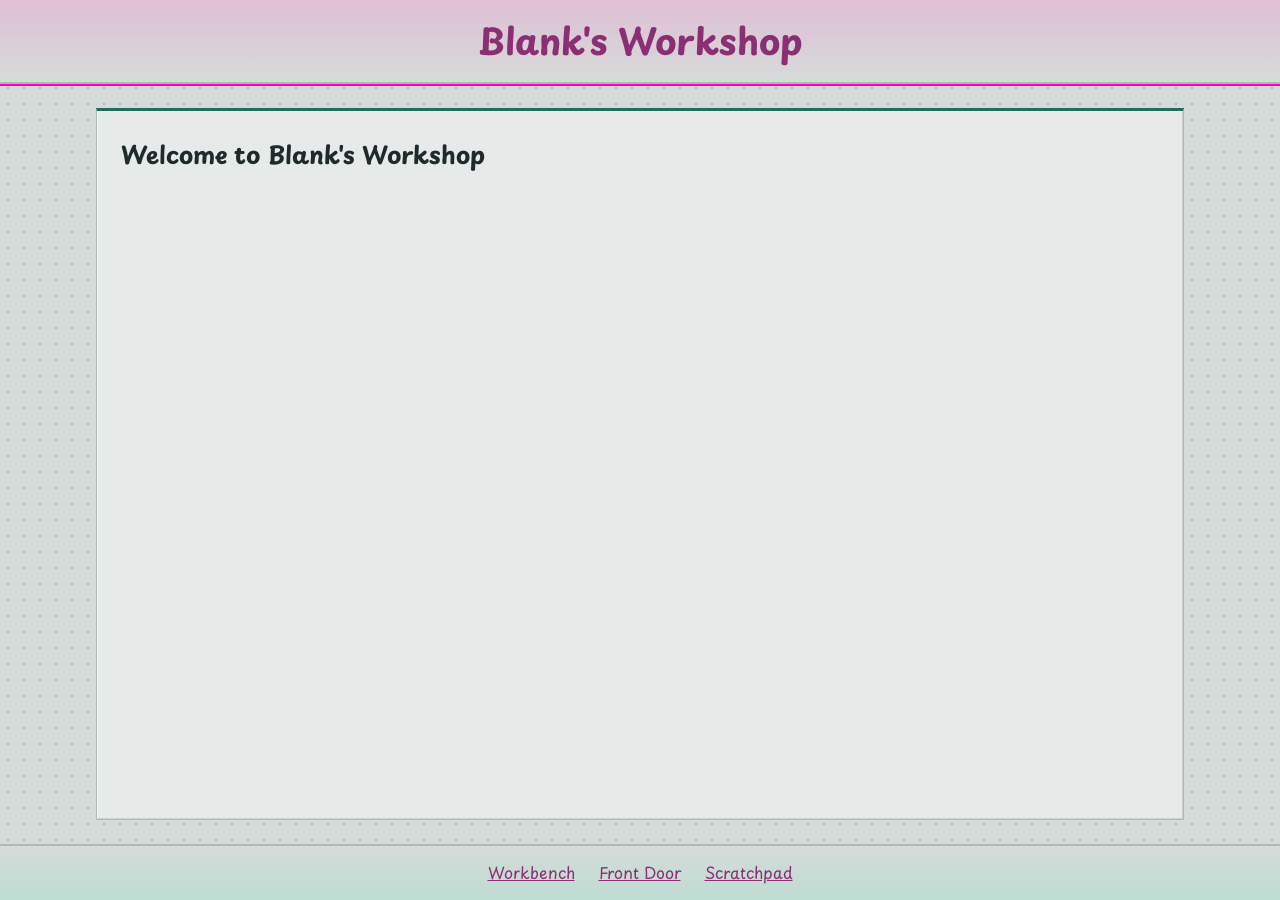
==== index.html @ 11481e8c "Initial site setup" ====
<!doctype html>
<html lang="en">
    <head>
        <meta charset="UTF-8" />
        <meta name="viewport" content="width=device-width, initial-scale=1.0" />
        <title>Front Door | Blank's Workshop</title>

        <!-- Search / general -->
        <meta
            name="description"
            content="Blank's Workshop: simple, clean software that feels good to use. Projects, devlogs and experiments by BlankTuber."
        />
        <meta name="author" content="Blank" />
        <link rel="canonical" href="https://blanktuber.dev/" />
        <meta name="robots" content="index, follow" />

        <!-- Appearance -->
        <meta name="color-scheme" content="dark light" />
        <meta
            name="theme-color"
            content="#123b35"
            media="(prefers-color-scheme: dark)"
        />
        <meta
            name="theme-color"
            content="#e0bfd5"
            media="(prefers-color-scheme: light)"
        />

        <!-- Open Graph (link previews in Discord, Slack, etc.) -->
        <meta property="og:type" content="website" />
        <meta property="og:site_name" content="Blank's Workshop" />
        <meta property="og:title" content="Front Door | Blank's Workshop" />
        <meta
            property="og:description"
            content="Simple, clean software that feels good to use."
        />
        <meta property="og:url" content="https://blanktuber.dev/" />
        <meta
            property="og:image"
            content="https://blanktuber.dev/assets/img/BlankLogo.png"
        />
        <meta property="og:image:alt" content="Blank's Workshop" />
        <meta property="og:locale" content="en_US" />

        <!-- Twitter / X card (also used by some other apps) -->
        <meta name="twitter:card" content="summary_large_image" />
        <meta name="twitter:title" content="Front Door | Blank's Workshop" />
        <meta
            name="twitter:description"
            content="Simple, clean software that feels good to use."
        />
        <meta
            name="twitter:image"
            content="https://blanktuber.dev/assets/img/BlankLogo.png"
        />

        <!-- Icons -->
        <link rel="icon" href="/favicon.ico" sizes="32x32" />
        <link rel="icon" href="/favicon.svg" type="image/svg+xml" />
        <link rel="apple-touch-icon" href="/apple-touch-icon.png" />

        <link rel="preconnect" href="https://fonts.googleapis.com" />
        <link rel="preconnect" href="https://fonts.gstatic.com" crossorigin />
        <link
            rel="stylesheet"
            href="https://fonts.googleapis.com/css2?family=Playpen+Sans:wght@100..800&display=swap"
        />
        <link rel="stylesheet" href="/assets/css/global.css" />
        <link rel="me" href="https://github.com/BlankTuber" />
    </head>

    <body>
        <header>
            <h1>Blank's Workshop</h1>
        </header>
        <main>
            <h2>Welcome to Blank's Workshop</h2>
        </main>
        <footer>
            <nav>
                <a href="">Workbench</a>
                <a href="">Front Door</a>
                <a href="">Scratchpad</a>
            </nav>
        </footer>
    </body>
</html>
---- assets/css/global.css ----
:root {
    color-scheme: dark;
    font-family: "Playpen Sans", sans-serif;
    font-optical-sizing: auto;
    font-style: normal;

    /* Favorites: loud, so used for small decoration only */
    --aquamarine: #00ffbb;
    --magenta: #ff00bb;

    /* Everyday variations */
    --teal: #3fb89a;
    --teal-dark: #123b35;
    --plum: #b8559a;
    --plum-dark: #3a1f34;

    --bg: #0f1214;
    --surface: #181d20;
    --text: #e4e9e8;
    --border: #2b363a;

    /* Roles: dark mode is teal-led, light mode flips to plum-led */
    --accent: var(--teal);
    --accent-2: var(--plum);
    --tint-header: var(--teal-dark);
    --tint-footer: var(--plum-dark);
    --deco: var(--aquamarine);

    /* Bevel edges on main */
    --bevel-light: rgba(255, 255, 255, 0.06);
    --bevel-dark: rgba(0, 0, 0, 0.4);

    /* Fluid spacing: scales with the screen, no breakpoints needed */
    --space-sm: clamp(8px, 2vw, 12px);
    --space-md: clamp(12px, 3vw, 24px);
    --space-lg: clamp(16px, 4vw, 48px);
    --page-width: 85vw;
}

/* Light mode: softer background, magenta-led instead of aquamarine-led */
@media (prefers-color-scheme: light) {
    :root {
        color-scheme: light;

        --teal: #1b6f5b;
        --plum: #8a2f73;

        --bg: #d5dbd9;
        --surface: #e6eae8;
        --text: #1f2a2c;
        --border: #aebbb8;

        --accent: var(--plum);
        --accent-2: var(--teal);
        --tint-header: #e0bfd5;
        --tint-footer: #bddcd2;
        --deco: var(--magenta);

        --bevel-light: rgba(255, 255, 255, 0.5);
        --bevel-dark: rgba(0, 0, 0, 0.12);
    }
}

* {
    margin: 0;
    padding: 0;
    box-sizing: border-box;
}

html {
    /* 14px on phones, growing gently up to 16px on large screens */
    font-size: clamp(14px, 13px + 0.25vw, 16px);
}

body {
    min-height: 100vh;
    min-height: 100dvh; /* accounts for mobile browser toolbars */
    display: flex;
    flex-direction: column;
    background-color: var(--bg);
    background-image: radial-gradient(var(--border) 1px, transparent 1px);
    background-size: 16px 16px;
    color: var(--text);
    line-height: 1.6;
}

@keyframes hop {
    0% {
        background-position: 0 0;
    }
    20% {
        background-position: 8px 0;
    }
    25% {
        background-position: 16px 0;
    }
    45% {
        background-position: 8px 8px;
    }
    50% {
        background-position: 8px 16px;
    }
    70% {
        background-position: 0 16px;
    }
    75% {
        background-position: 0 8px;
    }
    95% {
        background-position: 16px 8px;
    }
    100% {
        background-position: 0 0;
    }
}

body {
    animation: hop 4s ease-in-out infinite;
}

@media (prefers-reduced-motion: reduce) {
    body {
        animation: none;
    }
}

a {
    color: var(--accent);
}

a:hover {
    color: var(--accent-2);
}

header {
    min-height: 5rem;
    padding: var(--space-sm);
    display: flex;
    justify-content: center;
    align-items: center;
    background: linear-gradient(var(--tint-header), var(--bg));
    border-bottom: 2px solid var(--border);
    box-shadow: 0 2px 0 var(--deco);
}

header h1 {
    color: var(--accent);
    text-align: center;
    font-size: clamp(1.5rem, 6vw, 2.25rem);
}

main {
    flex: 1;
    width: min(100% - var(--space-lg), var(--page-width));
    margin-block: var(--space-md);
    margin-inline: auto;
    padding: var(--space-md);
    overflow-wrap: anywhere;
    background: var(--surface);
    border: 1px solid var(--border);
    border-top: 3px solid var(--accent-2);
    box-shadow:
        inset 1px 1px 0 var(--bevel-light),
        inset -1px -1px 0 var(--bevel-dark);
}

footer {
    min-height: 3.5rem;
    padding: var(--space-sm);
    display: flex;
    justify-content: center;
    align-items: center;
    background: linear-gradient(var(--bg), var(--tint-footer));
    border-top: 2px solid var(--border);
}

footer nav {
    display: flex;
    flex-wrap: wrap;
    justify-content: center;
    gap: var(--space-sm) var(--space-md);
}
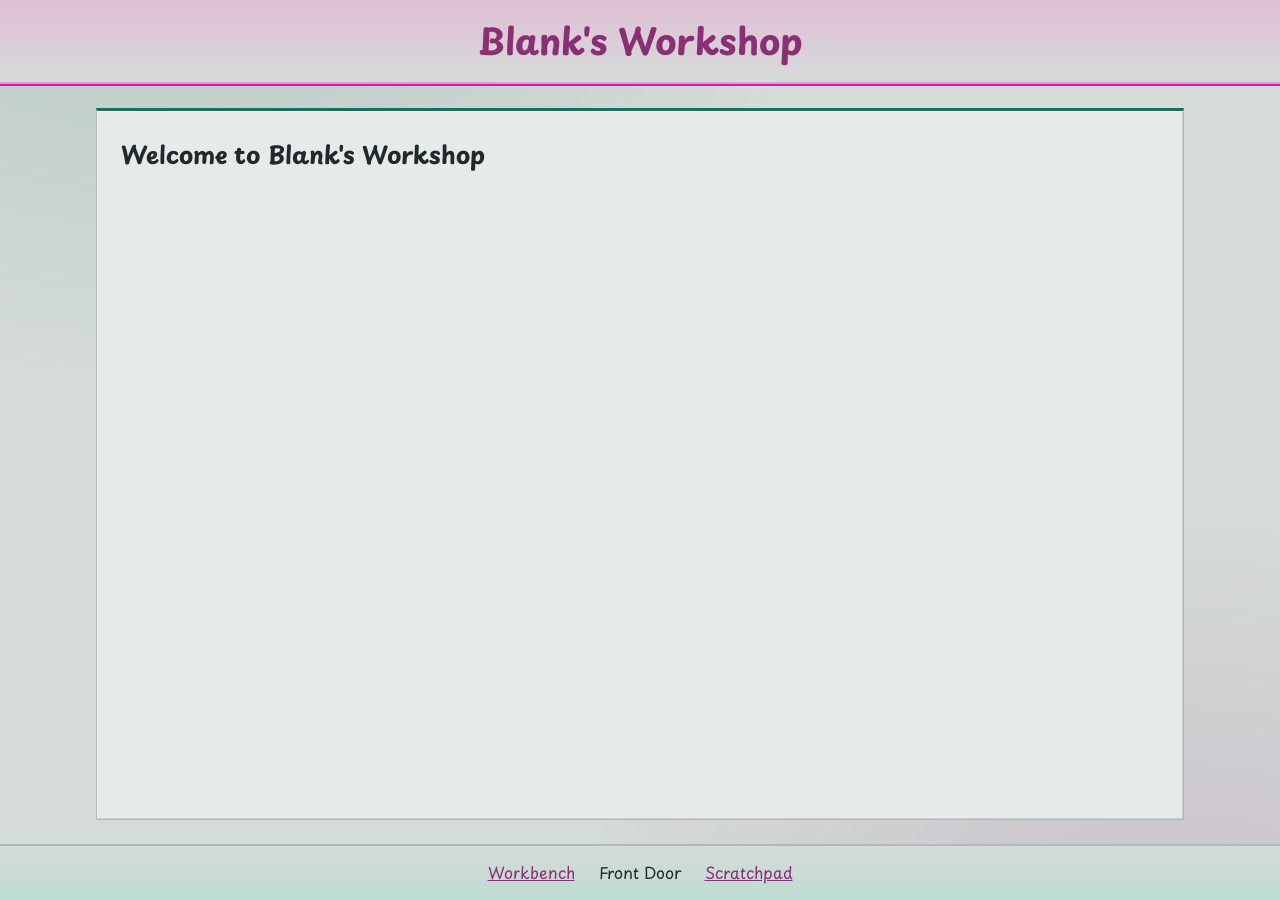
==== commit 3226d12c: "Updated a few things based on feedback from Claude." ====
--- a/index.html
+++ b/index.html
@@ -4,15 +4,11 @@
         <meta charset="UTF-8" />
         <meta name="viewport" content="width=device-width, initial-scale=1.0" />
         <title>Front Door | Blank's Workshop</title>
-
-        <!-- Search / general -->
         <meta
             name="description"
             content="Blank's Workshop: simple, clean software that feels good to use. Projects, devlogs and experiments by BlankTuber."
         />
-        <meta name="author" content="Blank" />
         <link rel="canonical" href="https://blanktuber.dev/" />
-        <meta name="robots" content="index, follow" />
 
         <!-- Appearance -->
         <meta name="color-scheme" content="dark light" />
@@ -27,39 +23,33 @@
             media="(prefers-color-scheme: light)"
         />
 
-        <!-- Open Graph (link previews in Discord, Slack, etc.) -->
+        <!-- Link previews (Open Graph is also read by Discord, Slack, X, etc.) -->
         <meta property="og:type" content="website" />
         <meta property="og:site_name" content="Blank's Workshop" />
         <meta property="og:title" content="Front Door | Blank's Workshop" />
         <meta
             property="og:description"
-            content="Simple, clean software that feels good to use."
+            content="Blank's Workshop: simple, clean software that feels good to use. Projects, devlogs and experiments by BlankTuber."
         />
         <meta property="og:url" content="https://blanktuber.dev/" />
         <meta
             property="og:image"
-            content="https://blanktuber.dev/assets/img/BlankLogo.png"
+            content="https://blanktuber.dev/assets/img/og.png"
         />
-        <meta property="og:image:alt" content="Blank's Workshop" />
-        <meta property="og:locale" content="en_US" />
-
-        <!-- Twitter / X card (also used by some other apps) -->
+        <meta property="og:image:width" content="1200" />
+        <meta property="og:image:height" content="630" />
+        <meta
+            property="og:image:alt"
+            content="The BLANK logo: a grey figure in headphones with black bunny ears"
+        />
         <meta name="twitter:card" content="summary_large_image" />
-        <meta name="twitter:title" content="Front Door | Blank's Workshop" />
-        <meta
-            name="twitter:description"
-            content="Simple, clean software that feels good to use."
-        />
-        <meta
-            name="twitter:image"
-            content="https://blanktuber.dev/assets/img/BlankLogo.png"
-        />
 
         <!-- Icons -->
-        <link rel="icon" href="/favicon.ico" sizes="32x32" />
-        <link rel="icon" href="/favicon.svg" type="image/svg+xml" />
+        <link rel="icon" href="/favicon.ico" sizes="48x48" />
+        <link rel="icon" href="/assets/img/logo.png" type="image/png" />
         <link rel="apple-touch-icon" href="/apple-touch-icon.png" />
 
+        <!-- Styles -->
         <link rel="preconnect" href="https://fonts.googleapis.com" />
         <link rel="preconnect" href="https://fonts.gstatic.com" crossorigin />
         <link
@@ -79,9 +69,9 @@
         </main>
         <footer>
             <nav>
-                <a href="">Workbench</a>
-                <a href="">Front Door</a>
-                <a href="">Scratchpad</a>
+                <a href="/workbench/">Workbench</a>
+                <a href="/" aria-current="page">Front Door</a>
+                <a href="/scratchpad/">Scratchpad</a>
             </nav>
         </footer>
     </body>
--- a/assets/css/global.css
+++ b/assets/css/global.css
@@ -26,6 +26,32 @@
     --tint-footer: var(--plum-dark);
     --deco: var(--aquamarine);
 
+    /* Background art. Pick one by pointing --bg-art at --bg-glow or --bg-stars.
+       Both are static and drawn once, so they cost nothing while idle. */
+    --star: rgba(255, 255, 255, 0.55);
+    --bg-glow:
+        radial-gradient(
+            60rem 40rem at 12% -8%,
+            color-mix(in srgb, var(--teal) 16%, transparent),
+            transparent 70%
+        ),
+        radial-gradient(
+            55rem 40rem at 92% 108%,
+            color-mix(in srgb, var(--plum) 16%, transparent),
+            transparent 70%
+        );
+    --bg-stars:
+        radial-gradient(1px 1px at 23px 41px, var(--star), transparent) 0 0 /
+            211px 211px,
+        radial-gradient(1px 1px at 97px 153px, var(--star), transparent) 0 0 /
+            263px 263px,
+        radial-gradient(1.5px 1.5px at 151px 67px, var(--star), transparent) 0
+            0 / 307px 307px,
+        radial-gradient(1px 1px at 59px 221px, var(--star), transparent) 0 0 /
+            349px 349px,
+        var(--bg-glow);
+    --bg-art: var(--bg-glow);
+
     /* Bevel edges on main */
     --bevel-light: rgba(255, 255, 255, 0.06);
     --bevel-dark: rgba(0, 0, 0, 0.4);
@@ -34,7 +60,7 @@
     --space-sm: clamp(8px, 2vw, 12px);
     --space-md: clamp(12px, 3vw, 24px);
     --space-lg: clamp(16px, 4vw, 48px);
-    --page-width: 85vw;
+    --page-width: min(85vw, 70rem);
 }
 
 /* Light mode: softer background, magenta-led instead of aquamarine-led */
@@ -55,6 +81,7 @@
         --tint-header: #e0bfd5;
         --tint-footer: #bddcd2;
         --deco: var(--magenta);
+        --star: rgba(31, 42, 44, 0.35);
 
         --bevel-light: rgba(255, 255, 255, 0.5);
         --bevel-dark: rgba(0, 0, 0, 0.12);
@@ -78,50 +105,18 @@
     display: flex;
     flex-direction: column;
     background-color: var(--bg);
-    background-image: radial-gradient(var(--border) 1px, transparent 1px);
-    background-size: 16px 16px;
     color: var(--text);
     line-height: 1.6;
 }
 
-@keyframes hop {
-    0% {
-        background-position: 0 0;
-    }
-    20% {
-        background-position: 8px 0;
-    }
-    25% {
-        background-position: 16px 0;
-    }
-    45% {
-        background-position: 8px 8px;
-    }
-    50% {
-        background-position: 8px 16px;
-    }
-    70% {
-        background-position: 0 16px;
-    }
-    75% {
-        background-position: 0 8px;
-    }
-    95% {
-        background-position: 16px 8px;
-    }
-    100% {
-        background-position: 0 0;
-    }
-}
-
-body {
-    animation: hop 4s ease-in-out infinite;
-}
-
-@media (prefers-reduced-motion: reduce) {
-    body {
-        animation: none;
-    }
+/* Fixed layer behind everything: painted once, never repainted on scroll */
+body::before {
+    content: "";
+    position: fixed;
+    inset: 0;
+    z-index: -1;
+    background: var(--bg-art);
+    pointer-events: none;
 }
 
 a {
@@ -180,3 +175,8 @@
     justify-content: center;
     gap: var(--space-sm) var(--space-md);
 }
+
+footer nav a[aria-current="page"] {
+    color: var(--text);
+    text-decoration: none;
+}
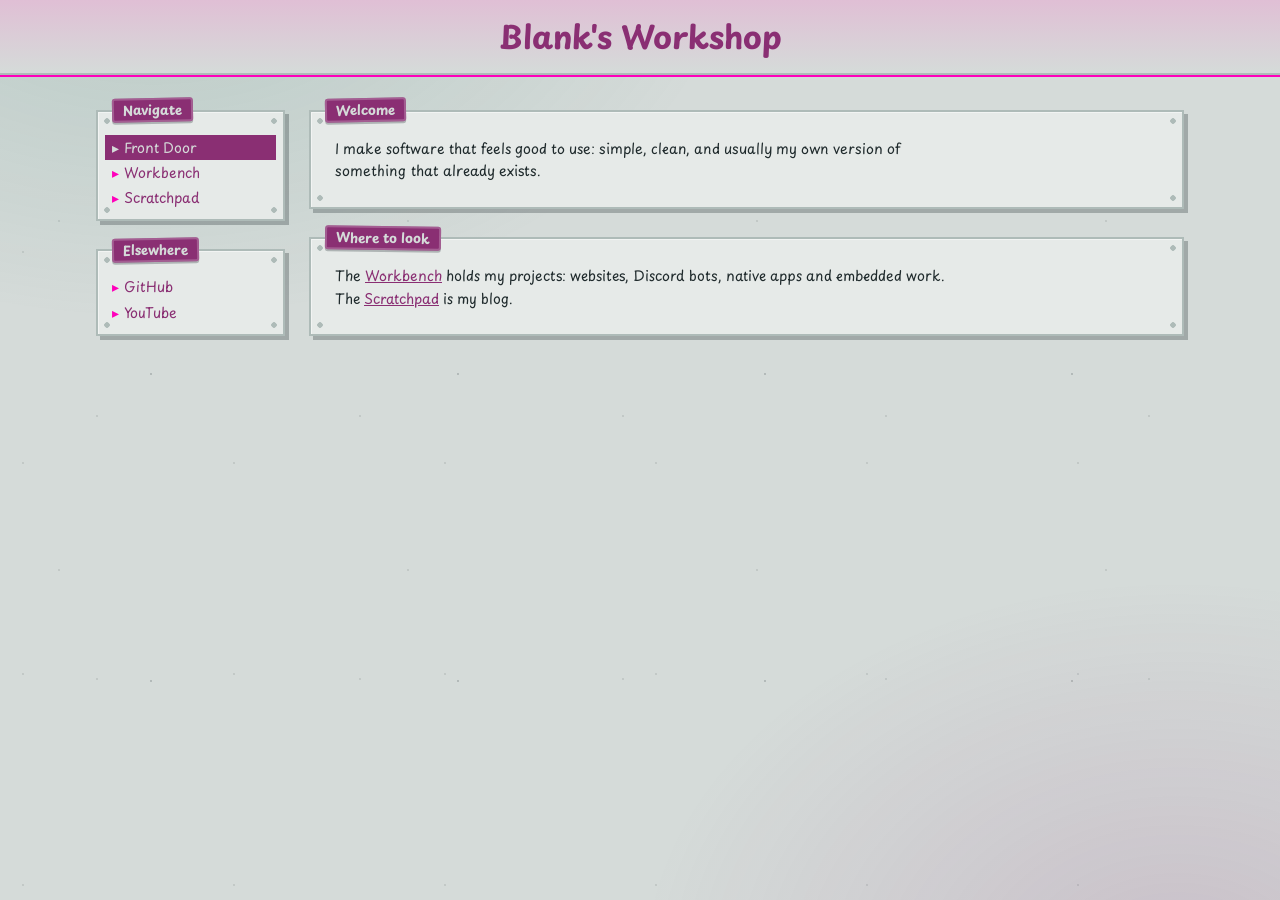
==== commit 667ed925: "UI and global layout updates" ====
--- a/index.html
+++ b/index.html
@@ -57,6 +57,9 @@
             href="https://fonts.googleapis.com/css2?family=Playpen+Sans:wght@100..800&display=swap"
         />
         <link rel="stylesheet" href="/assets/css/global.css" />
+        <link rel="stylesheet" href="/assets/css/layout.css" />
+        <link rel="stylesheet" href="/assets/css/components/box.css" />
+        <link rel="stylesheet" href="/assets/css/components/links.css" />
         <link rel="me" href="https://github.com/BlankTuber" />
     </head>
 
@@ -64,15 +67,51 @@
         <header>
             <h1>Blank's Workshop</h1>
         </header>
-        <main>
-            <h2>Welcome to Blank's Workshop</h2>
-        </main>
-        <footer>
-            <nav>
-                <a href="/workbench/">Workbench</a>
-                <a href="/" aria-current="page">Front Door</a>
-                <a href="/scratchpad/">Scratchpad</a>
+        <div class="layout">
+            <nav aria-label="Main">
+                <div class="box compact">
+                    <p class="tag" aria-hidden="true">Navigate</p>
+                    <ul class="links">
+                        <li><a href="/" aria-current="page">Front Door</a></li>
+                        <li><a href="/workbench/">Workbench</a></li>
+                        <li><a href="/scratchpad/">Scratchpad</a></li>
+                    </ul>
+                </div>
             </nav>
-        </footer>
+            <main>
+                <section class="box">
+                    <h2 class="tag">Welcome</h2>
+                    <p>
+                        I make software that feels good to use: simple, clean,
+                        and usually my own version of something that already
+                        exists.
+                    </p>
+                </section>
+                <section class="box">
+                    <h2 class="tag">Where to look</h2>
+                    <p>
+                        The <a href="/workbench/">Workbench</a> holds my
+                        projects: websites, Discord bots, native apps and
+                        embedded work. The <a href="/scratchpad/">Scratchpad</a>
+                        is my blog.
+                    </p>
+                </section>
+            </main>
+            <aside>
+                <section class="box compact">
+                    <h2 class="tag">Elsewhere</h2>
+                    <ul class="links">
+                        <li>
+                            <a href="https://github.com/BlankTuber">GitHub</a>
+                        </li>
+                        <li>
+                            <a href="https://www.youtube.com/@BlankTuber"
+                                >YouTube</a
+                            >
+                        </li>
+                    </ul>
+                </section>
+            </aside>
+        </div>
     </body>
 </html>
--- a/assets/css/global.css
+++ b/assets/css/global.css
@@ -1,10 +1,12 @@
+/* Applies to every page on the site. */
+
 :root {
     color-scheme: dark;
     font-family: "Playpen Sans", sans-serif;
     font-optical-sizing: auto;
     font-style: normal;
 
-    /* Favorites: loud, so used for small decoration only */
+    /* Favorites */
     --aquamarine: #00ffbb;
     --magenta: #ff00bb;
 
@@ -19,15 +21,13 @@
     --text: #e4e9e8;
     --border: #2b363a;
 
-    /* Roles: dark mode is teal-led, light mode flips to plum-led */
+    /* Roles */
     --accent: var(--teal);
     --accent-2: var(--plum);
     --tint-header: var(--teal-dark);
-    --tint-footer: var(--plum-dark);
     --deco: var(--aquamarine);
 
-    /* Background art. Pick one by pointing --bg-art at --bg-glow or --bg-stars.
-       Both are static and drawn once, so they cost nothing while idle. */
+    /* Background art. Pick one by pointing --bg-art at --bg-glow or --bg-stars. */
     --star: rgba(255, 255, 255, 0.55);
     --bg-glow:
         radial-gradient(
@@ -50,20 +50,20 @@
         radial-gradient(1px 1px at 59px 221px, var(--star), transparent) 0 0 /
             349px 349px,
         var(--bg-glow);
-    --bg-art: var(--bg-glow);
+    --bg-art: var(--bg-stars);
 
-    /* Bevel edges on main */
+    /* Bevels and hard shadows */
     --bevel-light: rgba(255, 255, 255, 0.06);
     --bevel-dark: rgba(0, 0, 0, 0.4);
+    --hard-shadow: rgba(0, 0, 0, 0.5);
 
-    /* Fluid spacing: scales with the screen, no breakpoints needed */
+    /* Fluid spacing */
     --space-sm: clamp(8px, 2vw, 12px);
     --space-md: clamp(12px, 3vw, 24px);
     --space-lg: clamp(16px, 4vw, 48px);
-    --page-width: min(85vw, 70rem);
 }
 
-/* Light mode: softer background, magenta-led instead of aquamarine-led */
+/* Light mode */
 @media (prefers-color-scheme: light) {
     :root {
         color-scheme: light;
@@ -79,12 +79,12 @@
         --accent: var(--plum);
         --accent-2: var(--teal);
         --tint-header: #e0bfd5;
-        --tint-footer: #bddcd2;
         --deco: var(--magenta);
         --star: rgba(31, 42, 44, 0.35);
 
         --bevel-light: rgba(255, 255, 255, 0.5);
         --bevel-dark: rgba(0, 0, 0, 0.12);
+        --hard-shadow: rgba(31, 42, 44, 0.28);
     }
 }
 
@@ -95,21 +95,17 @@
 }
 
 html {
-    /* 14px on phones, growing gently up to 16px on large screens */
-    font-size: clamp(14px, 13px + 0.25vw, 16px);
+    font-size: 87.5%;
 }
 
 body {
     min-height: 100vh;
-    min-height: 100dvh; /* accounts for mobile browser toolbars */
-    display: flex;
-    flex-direction: column;
+    min-height: 100dvh;
     background-color: var(--bg);
     color: var(--text);
     line-height: 1.6;
 }
 
-/* Fixed layer behind everything: painted once, never repainted on scroll */
 body::before {
     content: "";
     position: fixed;
@@ -127,56 +123,7 @@
     color: var(--accent-2);
 }
 
-header {
-    min-height: 5rem;
-    padding: var(--space-sm);
-    display: flex;
-    justify-content: center;
-    align-items: center;
-    background: linear-gradient(var(--tint-header), var(--bg));
-    border-bottom: 2px solid var(--border);
-    box-shadow: 0 2px 0 var(--deco);
+a:focus-visible {
+    outline: 2px solid var(--deco);
+    outline-offset: 2px;
 }
-
-header h1 {
-    color: var(--accent);
-    text-align: center;
-    font-size: clamp(1.5rem, 6vw, 2.25rem);
-}
-
-main {
-    flex: 1;
-    width: min(100% - var(--space-lg), var(--page-width));
-    margin-block: var(--space-md);
-    margin-inline: auto;
-    padding: var(--space-md);
-    overflow-wrap: anywhere;
-    background: var(--surface);
-    border: 1px solid var(--border);
-    border-top: 3px solid var(--accent-2);
-    box-shadow:
-        inset 1px 1px 0 var(--bevel-light),
-        inset -1px -1px 0 var(--bevel-dark);
-}
-
-footer {
-    min-height: 3.5rem;
-    padding: var(--space-sm);
-    display: flex;
-    justify-content: center;
-    align-items: center;
-    background: linear-gradient(var(--bg), var(--tint-footer));
-    border-top: 2px solid var(--border);
-}
-
-footer nav {
-    display: flex;
-    flex-wrap: wrap;
-    justify-content: center;
-    gap: var(--space-sm) var(--space-md);
-}
-
-footer nav a[aria-current="page"] {
-    color: var(--text);
-    text-decoration: none;
-}
--- a/assets/css/layout.css
+++ b/assets/css/layout.css
@@ -0,0 +1,74 @@
+/* Layout for the main pages. */
+
+header {
+    min-height: 75px;
+    padding-inline: var(--space-sm);
+    display: flex;
+    justify-content: center;
+    align-items: center;
+    background: linear-gradient(var(--tint-header), var(--bg));
+    border-bottom: 2px solid var(--border);
+    box-shadow: 0 2px 0 var(--deco);
+}
+
+header h1 {
+    color: var(--accent);
+    text-align: center;
+    line-height: 1.3;
+    font-size: clamp(1.5rem, 6vw, 2.25rem);
+}
+
+.layout {
+    --page-width: min(85vw, 80rem);
+    --sidebar-width: 13.5rem;
+
+    width: min(100% - var(--space-lg), var(--page-width));
+    margin-block: var(--space-md) var(--space-lg);
+    margin-inline: auto;
+    padding-top: 0.75rem;
+    display: grid;
+    grid-template-columns: var(--sidebar-width) minmax(0, 1fr);
+    grid-template-rows: auto 1fr;
+    grid-template-areas:
+        "nav content"
+        "side content";
+    gap: 2rem var(--space-md);
+    align-items: start;
+}
+
+.layout > nav {
+    grid-area: nav;
+}
+
+.layout > main {
+    grid-area: content;
+    display: flex;
+    flex-direction: column;
+    gap: 2rem;
+    overflow-wrap: anywhere;
+}
+
+.layout > aside {
+    grid-area: side;
+    display: flex;
+    flex-direction: column;
+    gap: 2rem;
+}
+
+/* Phones */
+@media (max-width: 44rem) {
+    .layout {
+        grid-template-columns: minmax(0, 1fr);
+        grid-template-rows: auto;
+        grid-template-areas:
+            "nav"
+            "content"
+            "side";
+    }
+
+    .layout > nav .links {
+        display: flex;
+        flex-wrap: wrap;
+        gap: 0.25rem 0.5rem;
+    }
+}
--- a/assets/css/components/box.css
+++ b/assets/css/components/box.css
@@ -0,0 +1,91 @@
+/* A bolted-down panel with a label stuck on its corner.
+
+   <section class="box">
+       <h2 class="tag">Title</h2>
+       <p>Content</p>
+   </section>
+
+   Add "compact" for the tighter sidebar version. */
+
+.box {
+    /* The four screws in the corners */
+    --screws:
+        radial-gradient(
+            circle at 9px 9px,
+            var(--border) 0 2.5px,
+            transparent 3px
+        ),
+        radial-gradient(
+            circle at calc(100% - 9px) 9px,
+            var(--border) 0 2.5px,
+            transparent 3px
+        ),
+        radial-gradient(
+            circle at 9px calc(100% - 9px),
+            var(--border) 0 2.5px,
+            transparent 3px
+        ),
+        radial-gradient(
+            circle at calc(100% - 9px) calc(100% - 9px),
+            var(--border) 0 2.5px,
+            transparent 3px
+        );
+
+    position: relative;
+    padding: 1.9rem var(--space-md) var(--space-md);
+    background-color: var(--surface);
+    background-image: var(--screws);
+    border: 2px solid var(--border);
+    box-shadow:
+        4px 4px 0 var(--hard-shadow),
+        inset 1px 1px 0 var(--bevel-light);
+}
+
+.box.compact {
+    padding: 1.7rem 0.5rem 0.6rem;
+}
+
+.box > :last-child {
+    margin-bottom: 0;
+}
+
+.box p {
+    max-width: 62ch;
+}
+
+.box p + p {
+    margin-top: 0.75rem;
+}
+
+.tag {
+    position: absolute;
+    top: -0.95rem;
+    left: 1rem;
+    max-width: calc(100% - 2rem);
+    padding: 0.1rem 0.8rem;
+    font-size: 0.95rem;
+    font-weight: 700;
+    line-height: 1.6;
+    background: var(--accent);
+    color: var(--bg);
+    border-radius: 3px;
+    box-shadow:
+        inset 0 0 0 2px rgba(255, 255, 255, 0.22),
+        0 2px 0 var(--hard-shadow);
+    transform: rotate(-1deg);
+}
+
+/* Every other label tilts the other way */
+.box:nth-of-type(even) > .tag {
+    transform: rotate(0.8deg);
+}
+
+.tag a {
+    color: inherit;
+    text-decoration: none;
+}
+
+.tag a:hover {
+    color: inherit;
+    text-decoration: underline;
+}
--- a/assets/css/components/links.css
+++ b/assets/css/components/links.css
@@ -0,0 +1,32 @@
+/* A list of links with a little arrow. Used for the nav and "Elsewhere".
+
+   <ul class="links">
+       <li><a href="/">Front Door</a></li>
+       <li><a href="/workbench/" aria-current="page">Workbench</a></li>
+   </ul> */
+
+.links {
+    list-style: none;
+}
+
+.links a {
+    display: block;
+    padding: 0.1rem 0.5rem;
+    text-decoration: none;
+}
+
+.links a::before {
+    content: "\25B8\00a0";
+    color: var(--deco);
+}
+
+.links a:hover,
+.links a[aria-current="page"] {
+    background: var(--accent);
+    color: var(--bg);
+}
+
+.links a:hover::before,
+.links a[aria-current="page"]::before {
+    color: var(--bg);
+}
